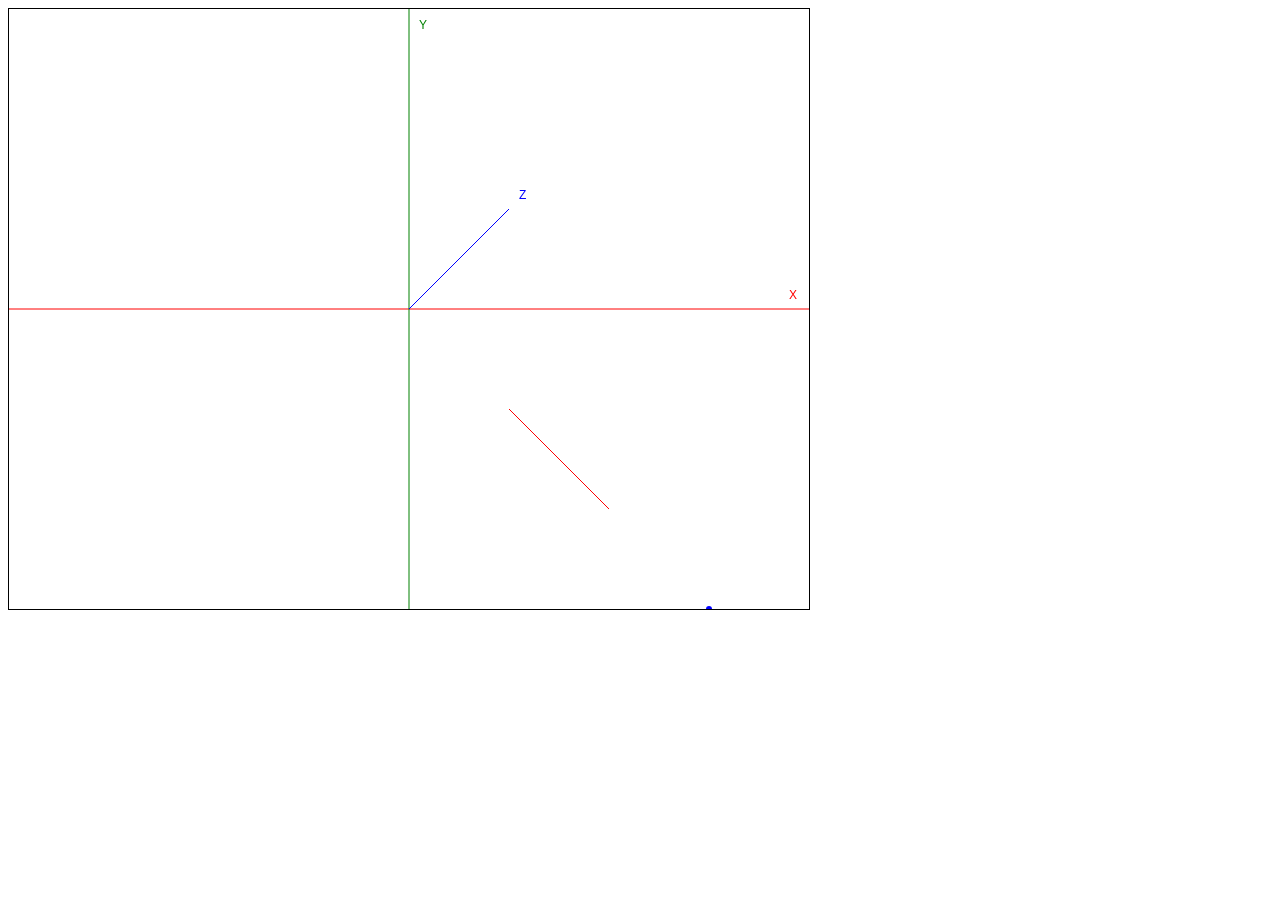
==== index.htm @ 2d3550ef "Add files via upload" ====
<!DOCTYPE html>
<html>
<head>
  <title>Geometric Algebra Visualization</title>
  <link  rel="stylesheet" type="text/css" href="_.css"/>
</head>
<body>
  <canvas id="canvas" width="800" height="600"></canvas>
<footer>
  <script src="_.js"></script>
  </footer>
</body>
</html>
---- _.css ----
canvas {
    border: 1px solid black;
}
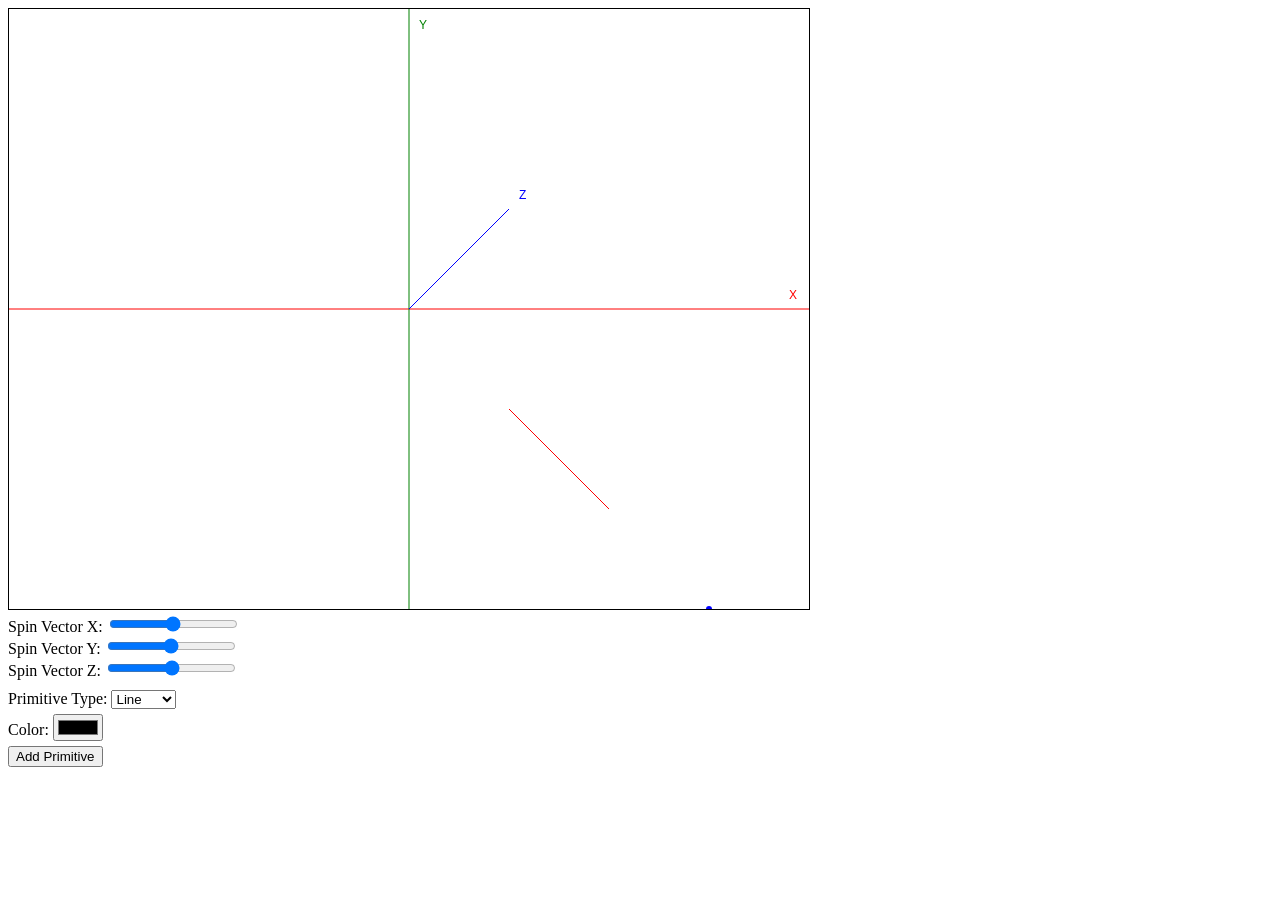
==== commit 89780de4: "Update index.htm" ====
--- a/index.htm
+++ b/index.htm
@@ -6,8 +6,41 @@
 </head>
 <body>
   <canvas id="canvas" width="800" height="600"></canvas>
+  <div class="controls">
+    <div>
+      <label for="spin-vector-x">Spin Vector X:</label>
+      <input type="range" id="spin-vector-x" min="-1" max="1" step="0.01" value="0">
+    </div>
+    <div>
+      <label for="spin-vector-y">Spin Vector Y:</label>
+      <input type="range" id="spin-vector-y" min="-1" max="1" step="0.01" value="0">
+    </div>
+    <div>
+      <label for="spin-vector-z">Spin Vector Z:</label>
+      <input type="range" id="spin-vector-z" min="-1" max="1" step="0.01" value="0">
+    </div>
+  </div>
+  <div class="primitives">
+    <div>
+      <label for="primitive-type">Primitive Type:</label>
+      <select id="primitive-type">
+        <option value="line">Line</option>
+        <option value="point">Point</option>
+        <option value="vector">Vector</option>
+        <option value="sphere">Sphere</option>
+        <option value="plane">Plane</option>
+      </select>
+    </div>
+    <div>
+      <label for="color">Color:</label>
+      <input type="color" id="color" value="#000000">
+    </div>
+    <div>
+      <button id="add-primitive">Add Primitive</button>
+    </div>
+  </div>
 <footer>
   <script src="_.js"></script>
-  </footer>
+</footer>
 </body>
-</html>+</html>
--- a/_.css
+++ b/_.css
@@ -1,4 +1,10 @@
 
 canvas {
     border: 1px solid black;
-}+}
+.primitives {
+    margin-top: 10px;
+}
+.primitives div {
+    margin-bottom: 5px;
+}
